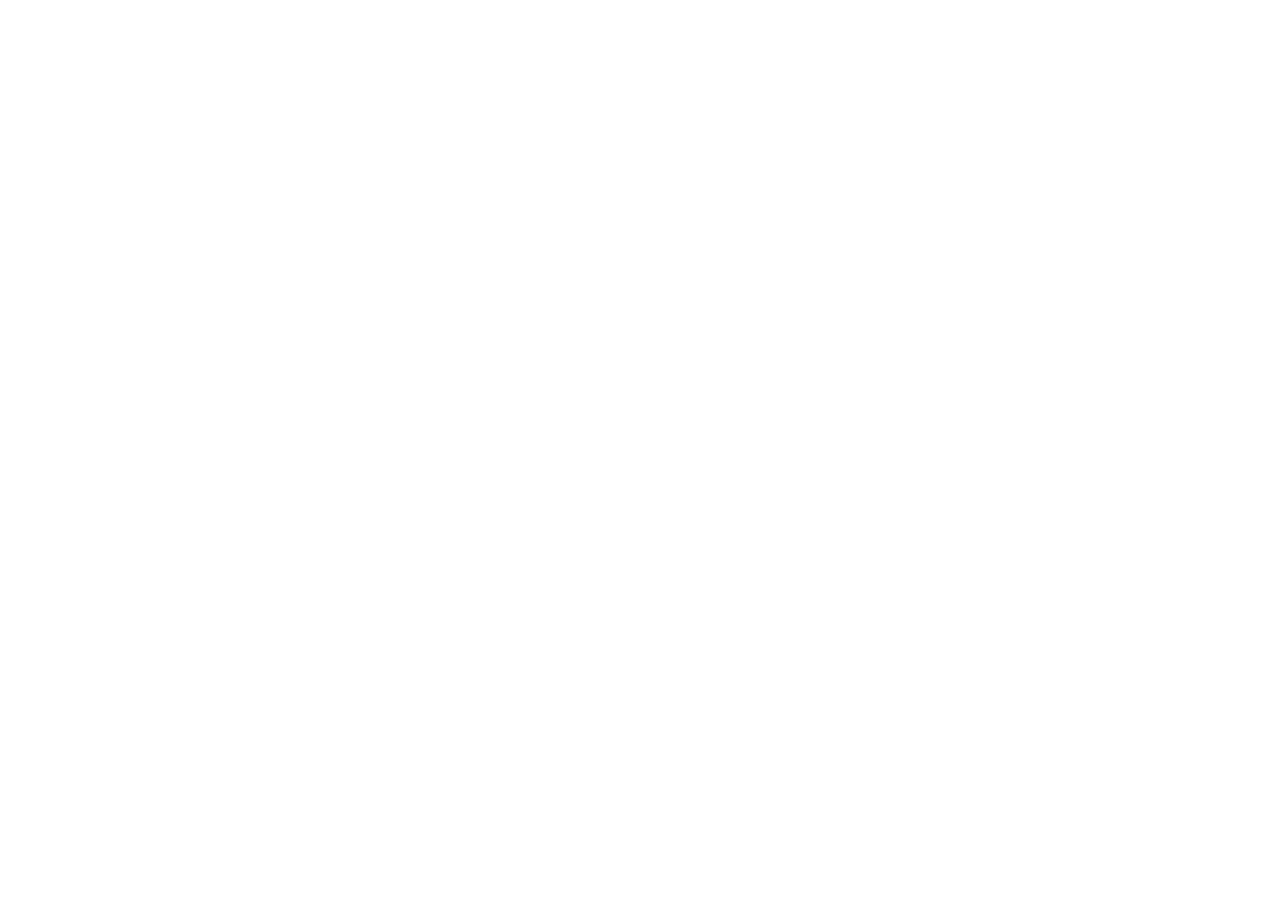
==== index.html @ 1eb6f8b9 "init: start task" ====
<!DOCTYPE html>
<html lang="en">
<head>
  <meta charset="UTF-8">
  <meta name="viewport" content="width=device-width, initial-scale=1.0">
  <title>Fight Club
  </title>
</head>
<body>
  
</body>
</html>
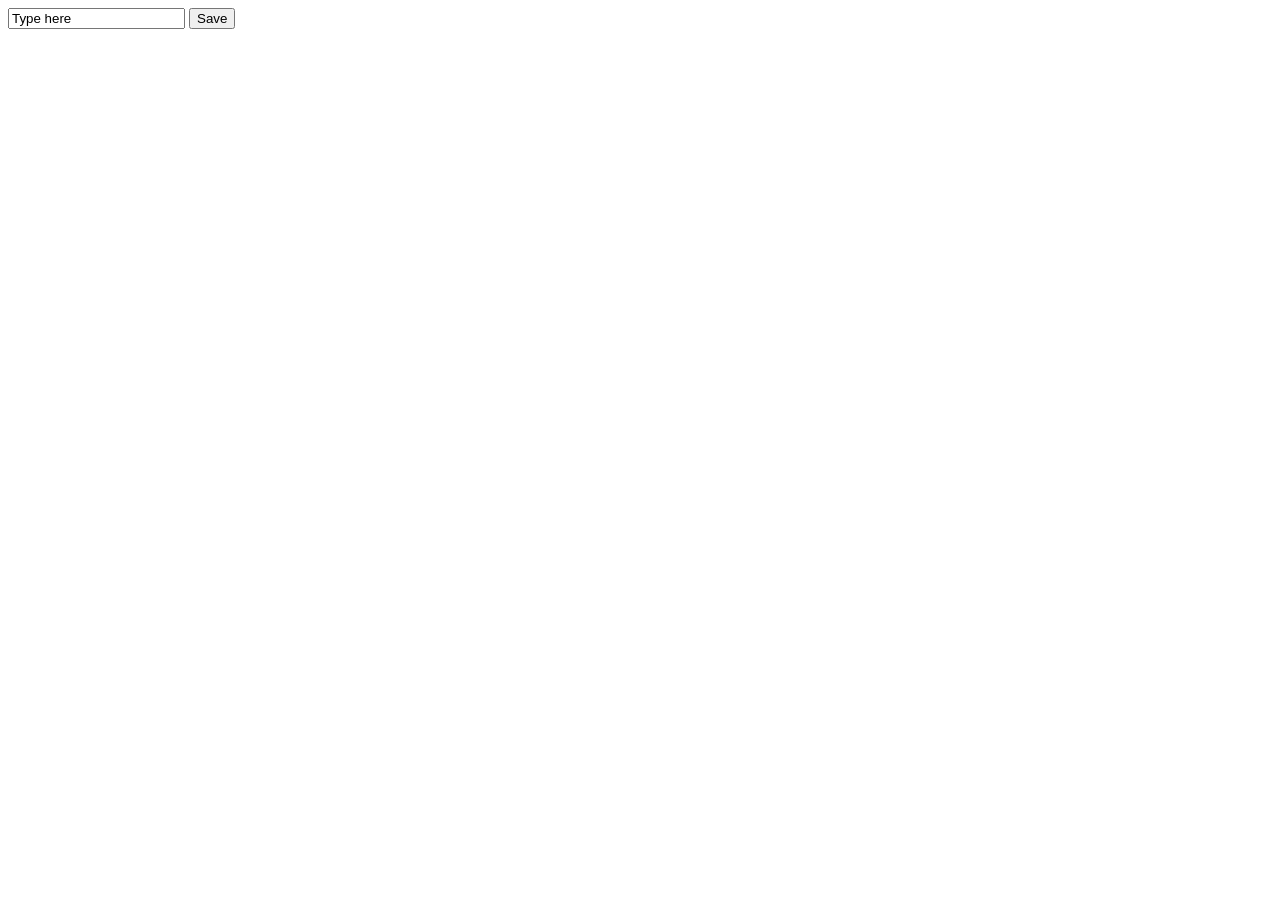
==== commit e9275bf0: "feat:test" ====
--- a/index.html
+++ b/index.html
@@ -6,7 +6,9 @@
   <title>Fight Club
   </title>
 </head>
-<body>
-  
+<b>
+  <input class="login" type="text" value="Type here">
+  <button class="log">Save</button>
+  <script src="script.js"></script>
 </body>
 </html>
